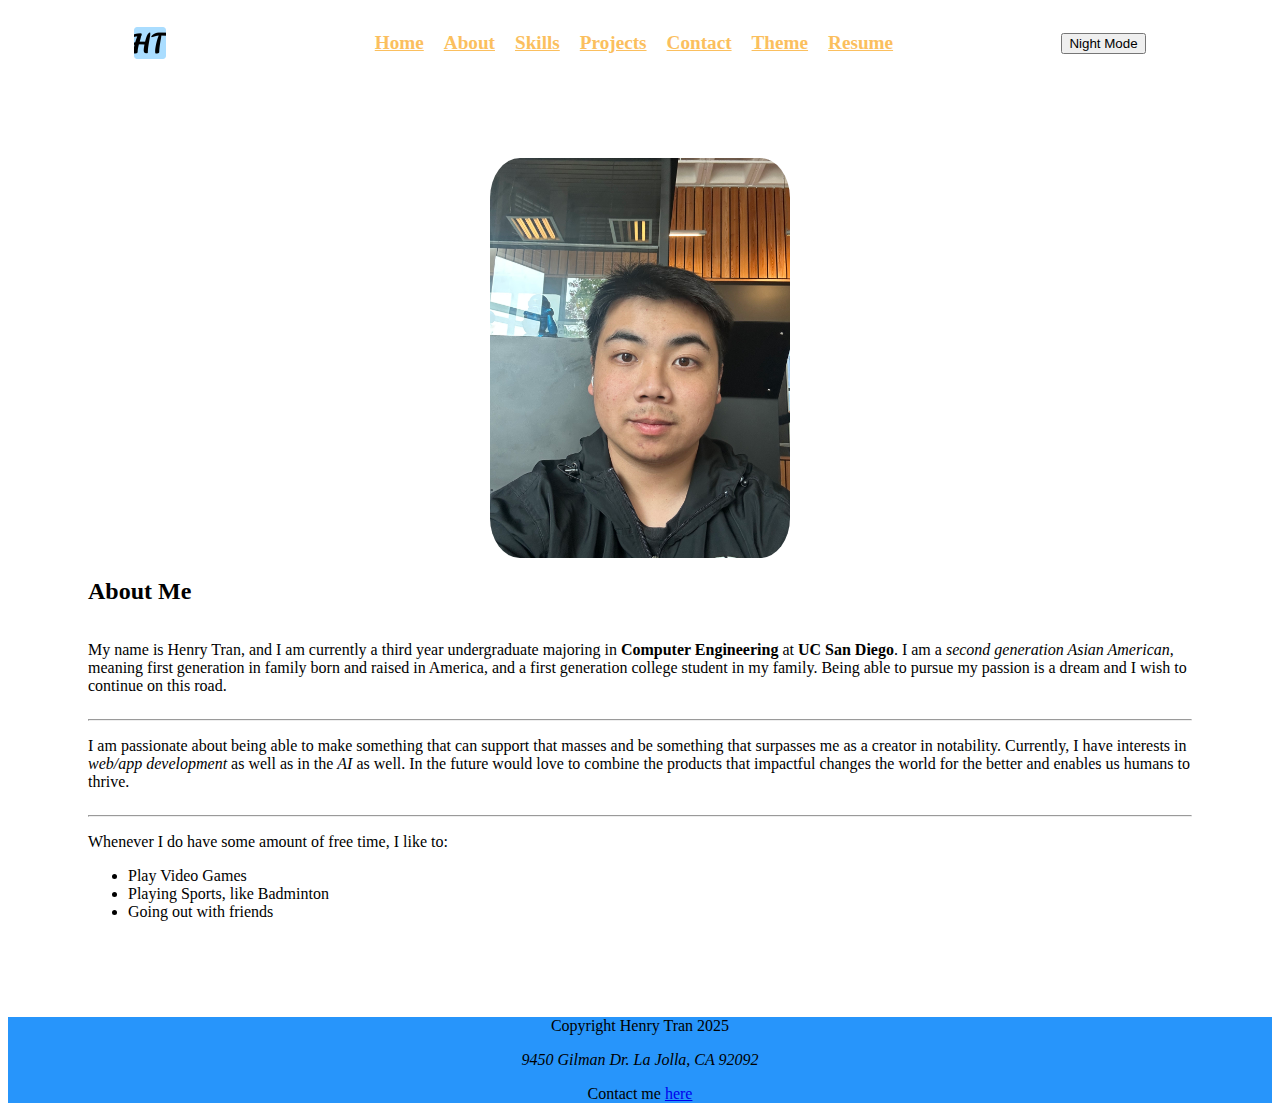
==== About.html @ 7c58aebd "EC completed with functional cards and localStorage" ====
<!DOCTYPE html>
<html lang="en">
    <head>
        <meta charset="UTF-8">
        <meta name="viewport" content="width=device-width, initial-scale=1.0" />
        <meta name="description" content="Welcome to Henry Tran's personal portfolio. Explore my skills, projects, and resume.">
        <meta name="keywords" content="Henry Tran, portfolio, software developer, projects, resume, coding">
        <meta name="author" content="Henry Tran">
        <title>Personal Portfolio</title>
        <link rel="icon" type="image/x-icon" href="static/favicon.ico">
        <style>
            secret-do-not-tell {
                text-align: center;
                padding: 0px;
                border: 0px;
                margin: 0px;
                font-weight: bold;
            }
            secret-do-not-tell[top-secret="silent"] {
                color: white;
            }
        </style>
        <link rel="stylesheet" href="style.css">
    </head>
    <body>
        <header class="header">
            <nav class="navbar">
                <img src="static/favicon-32x32.png" alt="Logo with Letters HT" style="align-items: center;">
                <ul>
                    <li><a href="index.html">Home </a></li>
                    <li><a href="About.html">About </a></li>
                    <li><a href="Skills.html">Skills </a></li>
                    <li><a href="Projects.html">Projects </a></li>
                    <li><a href="Contact.html">Contact </a></li>
                    <li><a href="Theme.html">Theme </a></li>
                    <li><a href="static/Resume-HT.pdf" target="_blank">Resume</a></li>
                </ul>
                <button onclick="toggleTheme()" id="togglebutton" hidden>Night Mode</button>
                <input type="checkbox" id="themeToggle" onclick="toggleTheme()" hidden>
            </nav>
        </header>
        <main class="content">
            <img src="static/IMG_2285.jpg" alt="A Selfie of Me" width="300" id="selfie"/>
            <h2>About Me</h2>
            <section id="basic_info">
                <p>                        
                    My name is Henry Tran, and I am currently a third year undergraduate majoring in <b>Computer Engineering </b>
                    at <strong>UC San Diego</strong>. I am a <dfn>second generation Asian American</dfn>, meaning  first generation in family born and raised in America, and a first generation college student in my family. Being able to pursue my passion is a dream and I wish to continue on this road.
                </p>
            </section>
            <section id="passions">
                <hr>
                <p>
                    I am passionate about being able to make something that can support that masses and 
                    be something that surpasses me as a creator in notability. Currently, I have interests in <em>web/app development </em>
                    as well as in the <i>AI</i> as well. In the future would love to combine the products that impactful changes 
                    the world for the better and enables us humans to thrive.
                </p>
            </section>
            <section id="hobbies">
                <hr>
                <p>Whenever I do have some amount of free time, I like to: </p>
                <ul>
                    <li>Play Video Games</li>
                    <li>Playing Sports, like Badminton</li>
                    <li>Going out with friends</li>
                </ul>
            </section>
        </main>
        <footer class="footer">
            <p>Copyright <span id="user">Henry Tran</span> 2025</p>
            <address>
                9450 Gilman Dr. La Jolla, CA 92092
            </address>
            <p>Contact me <a href="Contact.html">here</a></p>
        </footer>
        <script src="portfolio.js"></script>
        <noscript>Your browser does not support JavaScript!</noscript>
    </body>
</html>
---- style.css ----
:root {
    --nav-text: #000000;
    --nav-text-alt: #fff;
    --hover-text: rgb(170, 228, 253);
  }

body {
    font-family:Cambria, Cochin, Georgia, Times, 'Times New Roman', serif;
}

h1:has(+ dl) {
    font-weight: bold;
    color: rgb(140, 121, 47);
}

button:hover {
    cursor: pointer;
}

@scope (.footer) {
    background-color: rgb(39, 149, 251);
}

.footer {
  text-align: center;
}

figure {
    transform: rotate(10deg);
    img {
        text-align: center;
    }
}

#cols {
    background-color: color-mix(in oklab, #c3b770 100%, white);
}

.content {
    display: flex;
    flex-direction: column;
    margin: 5rem;
    justify-content: center;
}

.landing {
    display: flex;
    flex-direction: row;
    justify-content: center;
}

table {
    margin-top: 10%;
    margin-bottom: 10%;
    border: 10rem;
}

form {
    margin: 10dvw;
}

#comments {
    height:200px;
}

del {
    animation-name: highlight;
    animation-duration: 1s;
    animation-fill-mode: forwards;
    background-size: 200%;
    background-image: linear-gradient(to right, var(--hover-text) 50%, transparent 50%), 
                      linear-gradient(transparent 50%, black 50%);
}
/* Inspiration drawn by Tom on Stack Overflow: 
https://stackoverflow.com/questions/70364899/how-can-i-animate-my-text-to-highlight-from-left-to-right */

.landing .intro {
    justify-content: center;
    border: 10dvw;
    padding: 10dvw;
    height: max-content;
}

.landing img {
    width: 30dvw;
}

main #selfie {
    border-radius: 10%;
    size: 15%;
    align-self: center;
}

aside {
    float: right;
    text-align: center;
}

main #programming {
    flex-direction: column;
}

.header {
    font-size: 1.2rem;
    height: 70px;
  }
  
.navbar {
    display: flex;
    align-items: center;
    justify-content: center;
    height: 100%;
    width: 80%;
    margin: auto;
}
  
.navbar ul {
    display: flex;
}
  
.header .navbar {
    justify-content: space-between;
}
  
.navbar ul li {
    list-style-type: none;
}
  
.header .navbar ul li {
    padding: 10px;
}
  
.navbar a {
    font-weight: bold;
    transition: all 0.5s ease-out;
    color: rgb(251, 191, 94);
}
  
.navbar a:hover {
    color: var(--hover-text, rgb(122, 206, 255));
    background-color: color(display-p3 0.6 0.6 0 / .3);
}

@media screen and (max-width: 850px) {
    .header {
      height: 100%;
    }
  
    .header .navbar {
      flex-direction: column;
    }
    .header .navbar ul{
        flex-direction: column;
        text-align: center;
    }
    
    .landing {
        flex-direction: column;
        justify-content: center;
        text-align: center;
    }

    .content {
        flex-direction: column;
        justify-content: center;
        text-align: center;
    }
}

@keyframes highlight {
    from {
      background-position: 0;
    }

    to {
      background-position: -100%;
    }
}

input[id="fname"],
input[id="email"],
textarea[id=comments]{
    width: 100%;
    border: 1px solid #333;
    box-sizing: border-box;
}

input:invalid, textarea:invalid {
    box-shadow: 0 0 5px 1px red;
}

input:valid, textarea:valid {
    box-shadow: 0 0 5px 1px green;
}

#projects-container {
    display: flex;
    justify-content: center;
}
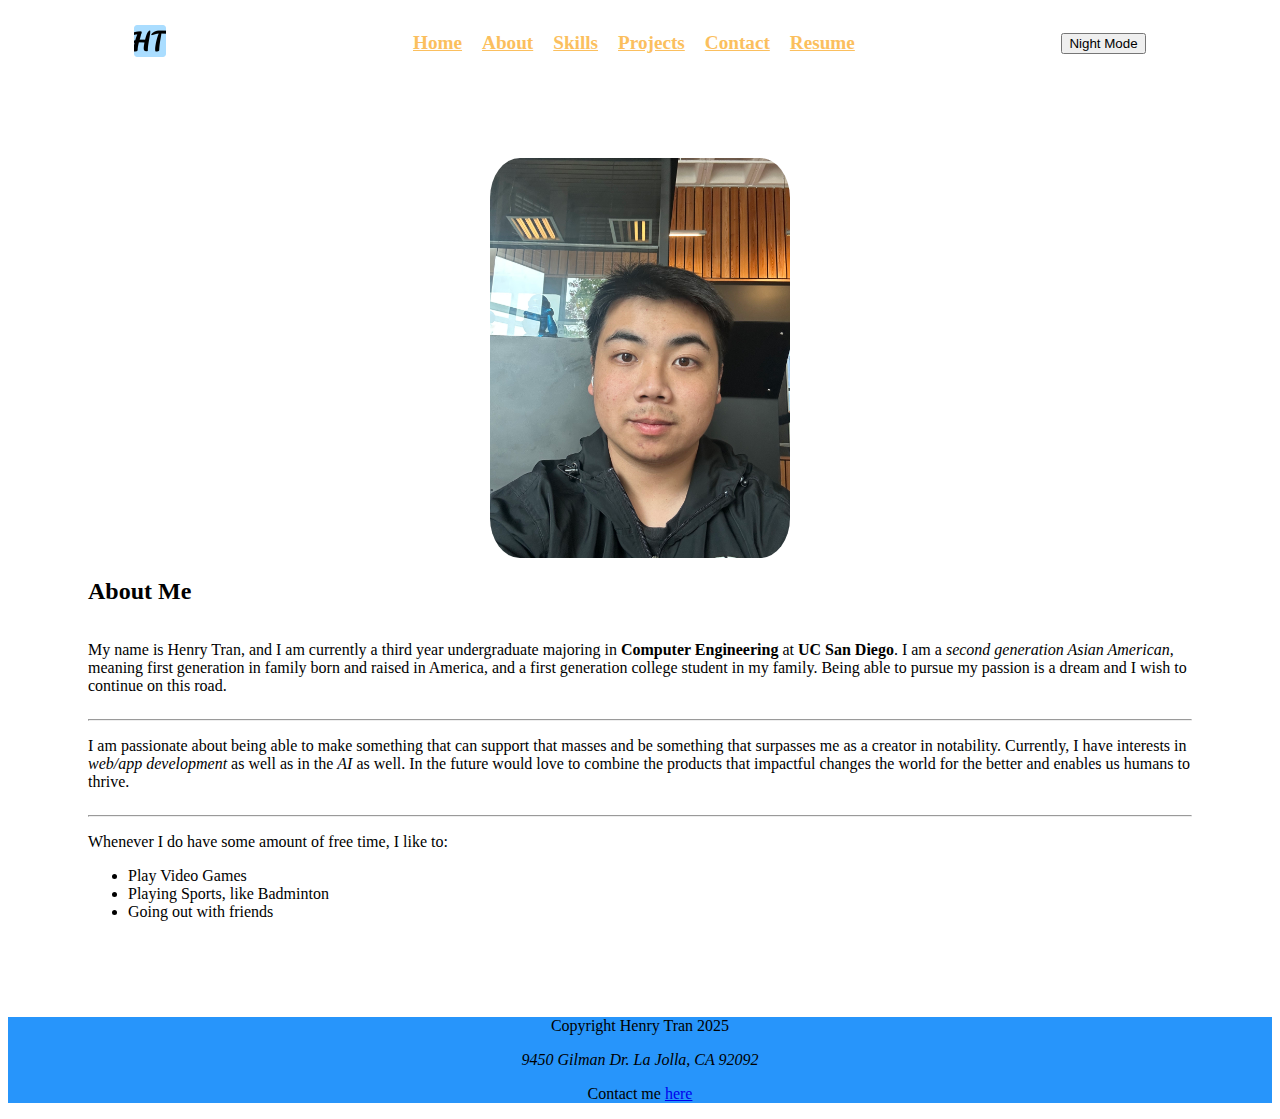
==== commit 0a5e531b: "Removed theme page as it felt unneeded, Made the button to toggle Night/Light Mode change according " ====
--- a/About.html
+++ b/About.html
@@ -25,14 +25,15 @@
     <body>
         <header class="header">
             <nav class="navbar">
-                <img src="static/favicon-32x32.png" alt="Logo with Letters HT" style="align-items: center;">
+                <a href="index.html">
+                    <img src="static/favicon-32x32.png" alt="Logo with Letters HT" style="align-items: center;">
+                </a>
                 <ul>
                     <li><a href="index.html">Home </a></li>
                     <li><a href="About.html">About </a></li>
                     <li><a href="Skills.html">Skills </a></li>
                     <li><a href="Projects.html">Projects </a></li>
                     <li><a href="Contact.html">Contact </a></li>
-                    <li><a href="Theme.html">Theme </a></li>
                     <li><a href="static/Resume-HT.pdf" target="_blank">Resume</a></li>
                 </ul>
                 <button onclick="toggleTheme()" id="togglebutton" hidden>Night Mode</button>
--- a/style.css
+++ b/style.css
@@ -195,5 +195,5 @@
 
 #projects-container {
     display: flex;
-    justify-content: center;
+    justify-content: space-around
 }